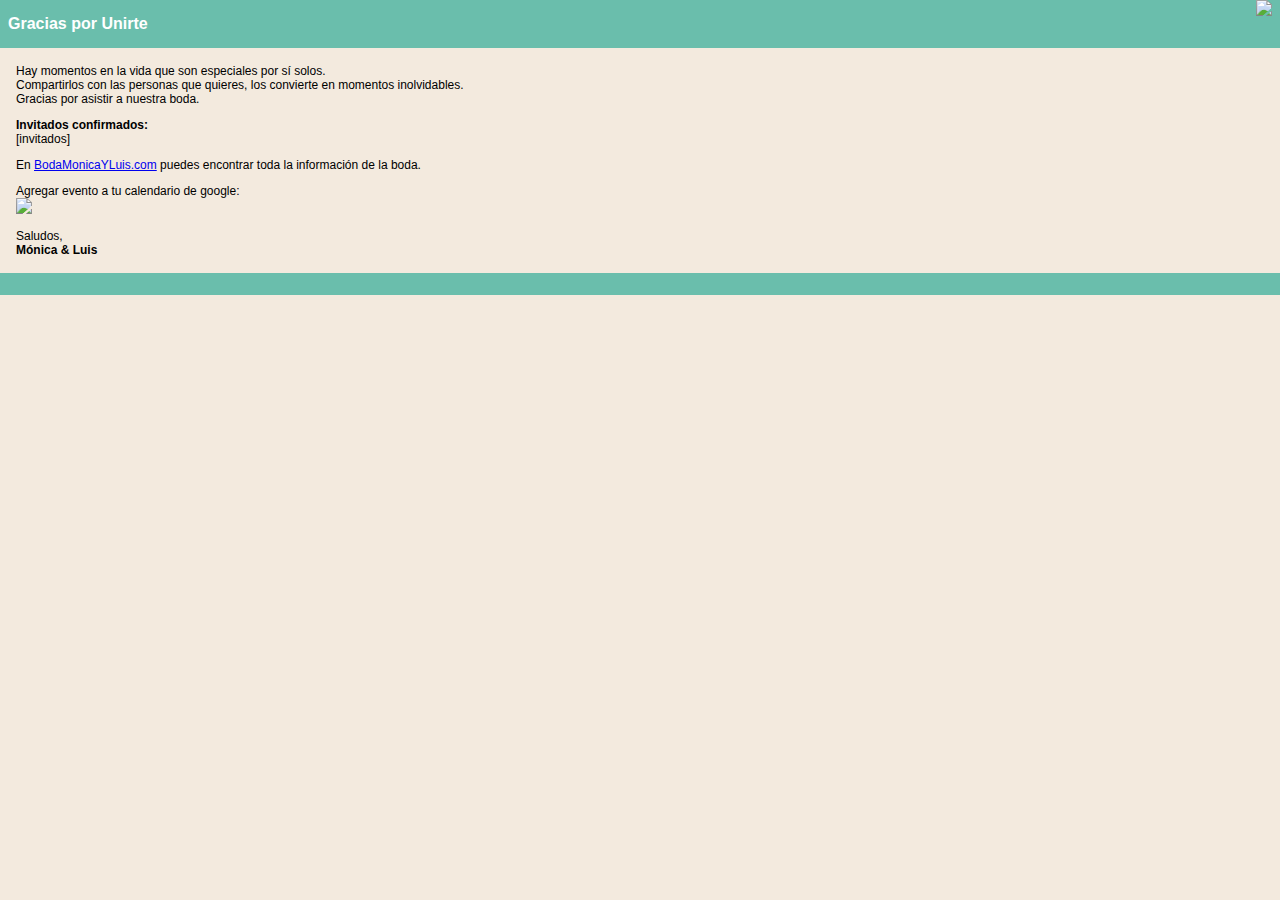
==== mail_confirmacion.html @ b3fb22a2 "- Se agrega envio de email. y Rewrite para URLs amigables" ====
<!DOCTYPE html>
<html>
<head>
	<meta charset="ISO-8859-1">
	
	<!--[if gte IE 9]
	<style type="text/css">
		.gradient {
			filter: none;
		}
	</style>
	<![endif]-->
	
	<style type="text/css">
		.button:hover {
			background-color: #EF6C00;
			box-shadow: 0 5px 11px 0 rgba(0, 0, 0, 0.18), 0 4px 15px 0 rgba(0, 0, 0, 0.15);
		}
	</style>
</head>
<body style="background-color:#f3eade;font-family:Sans-serif;font-size:12px;padding:0px;margin:0px;border:0px none;">
	<img src="[server_url]img/logo_email3.png" align="right" style="margin-right:8px;" />
	<p style="background-color:#6abeac;font-weight:bold;color:#FFFFFF;padding:15px 8px;font-size:16px;margin:0px;">
		Gracias por Unirte
	</p>
	<div style="padding:4px 16px;">
		<p align="justify">
			Hay momentos en la vida que son especiales por s&iacute; solos.<br>
      Compartirlos con las personas que quieres, los convierte en momentos inolvidables.
      <br>Gracias por asistir a nuestra boda.
		</p>
    <p align="justify">
			<b>Invitados confirmados:</b><br/>
      [invitados]
		</p>		
    <p>
			En <a href="[server_url][userId]">BodaMonicaYLuis.com</a> puedes encontrar toda la informaci&oacute;n de la boda.
		</p>
    <p>
			Agregar evento a tu calendario de google:<br>
      <a target="_blank" href="https://calendar.google.com/event?action=TEMPLATE&amp;tmeid=NzlxdXBjdm83YTEycmZybjg1OGs0YjFydG8gbW9uaWNheWx1aXNib2RhQG0&amp;tmsrc=monicayluisboda%40gmail.com"><img border="0" src="https://www.google.com/calendar/images/ext/gc_button1_es.gif"></a>
		</p>
    <p>
			Saludos,<br>
      <b>M&oacute;nica & Luis</b>
		</p>
	</div>
	<p style="background-color:#6abeac;text-align:center;margin:0px;padding: 4px;">
		&nbsp;
	</p>
</body>
</html>
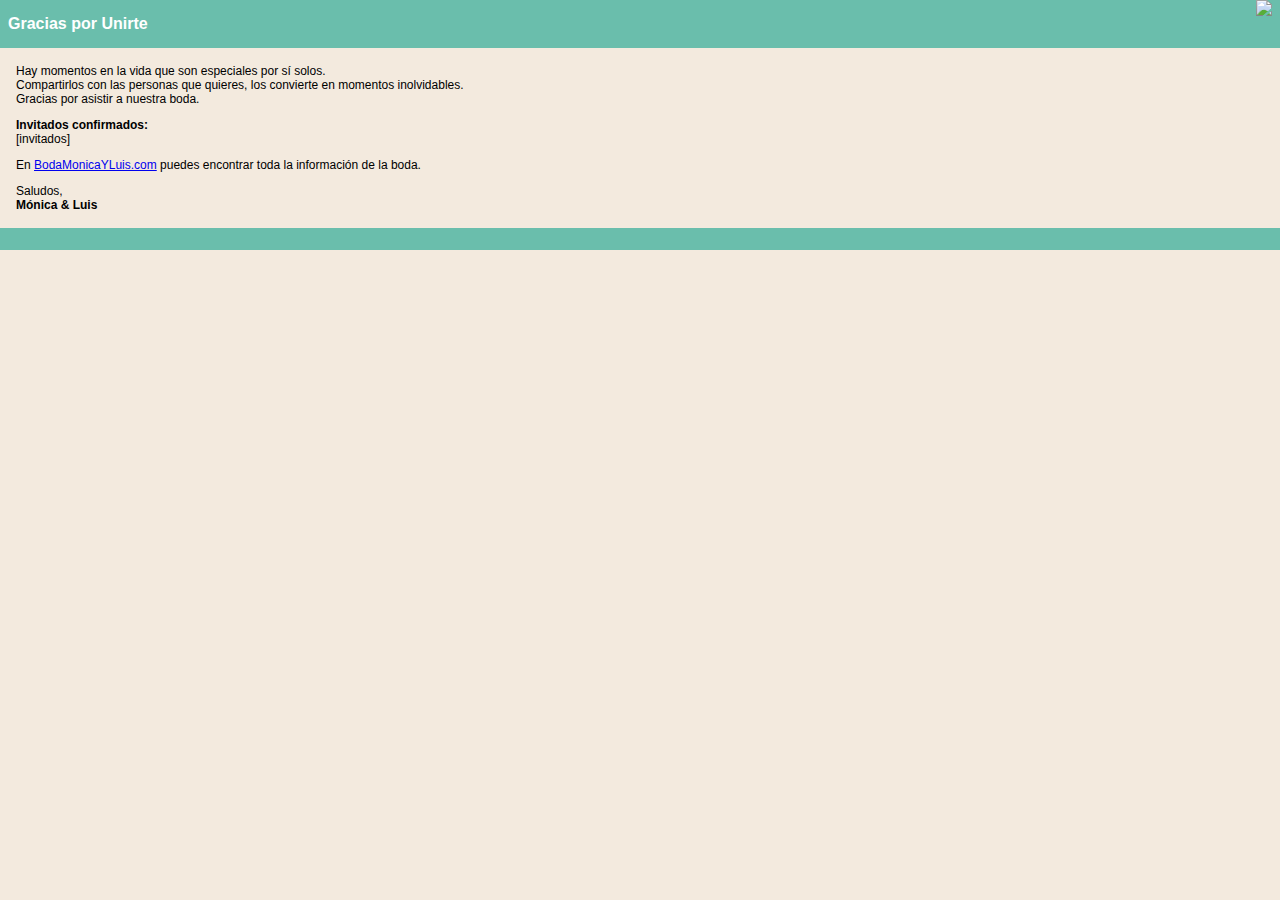
==== commit 49c2f40e: "- cambios varios - dominio" ====
--- a/mail_confirmacion.html
+++ b/mail_confirmacion.html
@@ -37,10 +37,6 @@
 			En <a href="[server_url][userId]">BodaMonicaYLuis.com</a> puedes encontrar toda la informaci&oacute;n de la boda.
 		</p>
     <p>
-			Agregar evento a tu calendario de google:<br>
-      <a target="_blank" href="https://calendar.google.com/event?action=TEMPLATE&amp;tmeid=NzlxdXBjdm83YTEycmZybjg1OGs0YjFydG8gbW9uaWNheWx1aXNib2RhQG0&amp;tmsrc=monicayluisboda%40gmail.com"><img border="0" src="https://www.google.com/calendar/images/ext/gc_button1_es.gif"></a>
-		</p>
-    <p>
 			Saludos,<br>
       <b>M&oacute;nica & Luis</b>
 		</p>
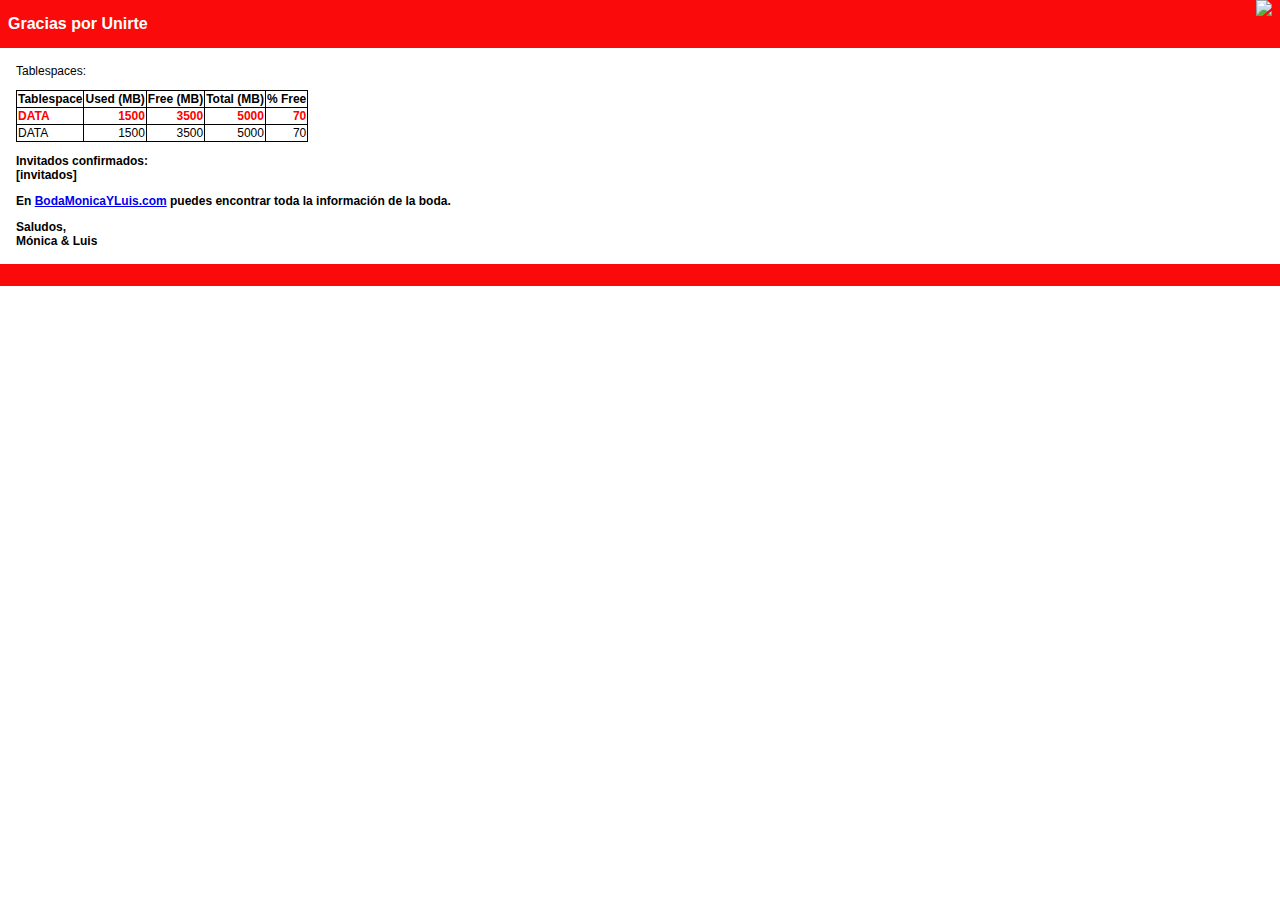
==== commit 59b6867b: "- Fix Mail Confirmation" ====
--- a/mail_confirmacion.html
+++ b/mail_confirmacion.html
@@ -16,32 +16,57 @@
 			background-color: #EF6C00;
 			box-shadow: 0 5px 11px 0 rgba(0, 0, 0, 0.18), 0 4px 15px 0 rgba(0, 0, 0, 0.15);
 		}
+    table, th, td {
+      border: 1px solid black;
+      border-collapse: collapse;
+    }
 	</style>
 </head>
-<body style="background-color:#f3eade;font-family:Sans-serif;font-size:12px;padding:0px;margin:0px;border:0px none;">
-	<img src="[server_url]img/logo_email3.png" align="right" style="margin-right:8px;" />
-	<p style="background-color:#6abeac;font-weight:bold;color:#FFFFFF;padding:15px 8px;font-size:16px;margin:0px;">
+<body style="background-color:white;font-family:Sans-serif;font-size:12px;padding:0px;margin:0px;border:0px none;">
+	<img src="http://www.bodamonicayluis.com/invitacion/img/logo_email3.png" align="right" style="margin-right:8px;" />
+	<p style="background-color:#FA0A0B;font-weight:bold;color:#FFFFFF;padding:15px 8px;font-size:16px;margin:0px;">
 		Gracias por Unirte
 	</p>
 	<div style="padding:4px 16px;">
 		<p align="justify">
-			Hay momentos en la vida que son especiales por s&iacute; solos.<br>
-      Compartirlos con las personas que quieres, los convierte en momentos inolvidables.
-      <br>Gracias por asistir a nuestra boda.
+			</b>Tablespaces:<b><br>
+      <table>
+        <tr>
+          <th>Tablespace</th>
+          <th>Used (MB)</th>
+          <th>Free (MB)</th>
+          <th>Total (MB)</th>
+          <th>% Free</th>
+        </tr>
+        <tr style="color: red; font-weight:bold;" >
+          <td align="left">DATA</td>
+          <td align="right">1500</td>
+          <td align="right">3500</td>
+          <td align="right">5000</td>
+          <td align="right">70</td>
+        </tr>
+        <tr>
+          <td align="left">DATA</td>
+          <td align="right">1500</td>
+          <td align="right">3500</td>
+          <td align="right">5000</td>
+          <td align="right">70</td>
+        </tr>
+      </table>
 		</p>
     <p align="justify">
 			<b>Invitados confirmados:</b><br/>
       [invitados]
 		</p>		
     <p>
-			En <a href="[server_url][userId]">BodaMonicaYLuis.com</a> puedes encontrar toda la informaci&oacute;n de la boda.
+			En <a href="http://www.bodamonicayluis.com/">BodaMonicaYLuis.com</a> puedes encontrar toda la informaci&oacute;n de la boda.
 		</p>
     <p>
 			Saludos,<br>
       <b>M&oacute;nica & Luis</b>
 		</p>
 	</div>
-	<p style="background-color:#6abeac;text-align:center;margin:0px;padding: 4px;">
+	<p style="background-color:#FA0A0B;text-align:center;margin:0px;padding: 4px;">
 		&nbsp;
 	</p>
 </body>
